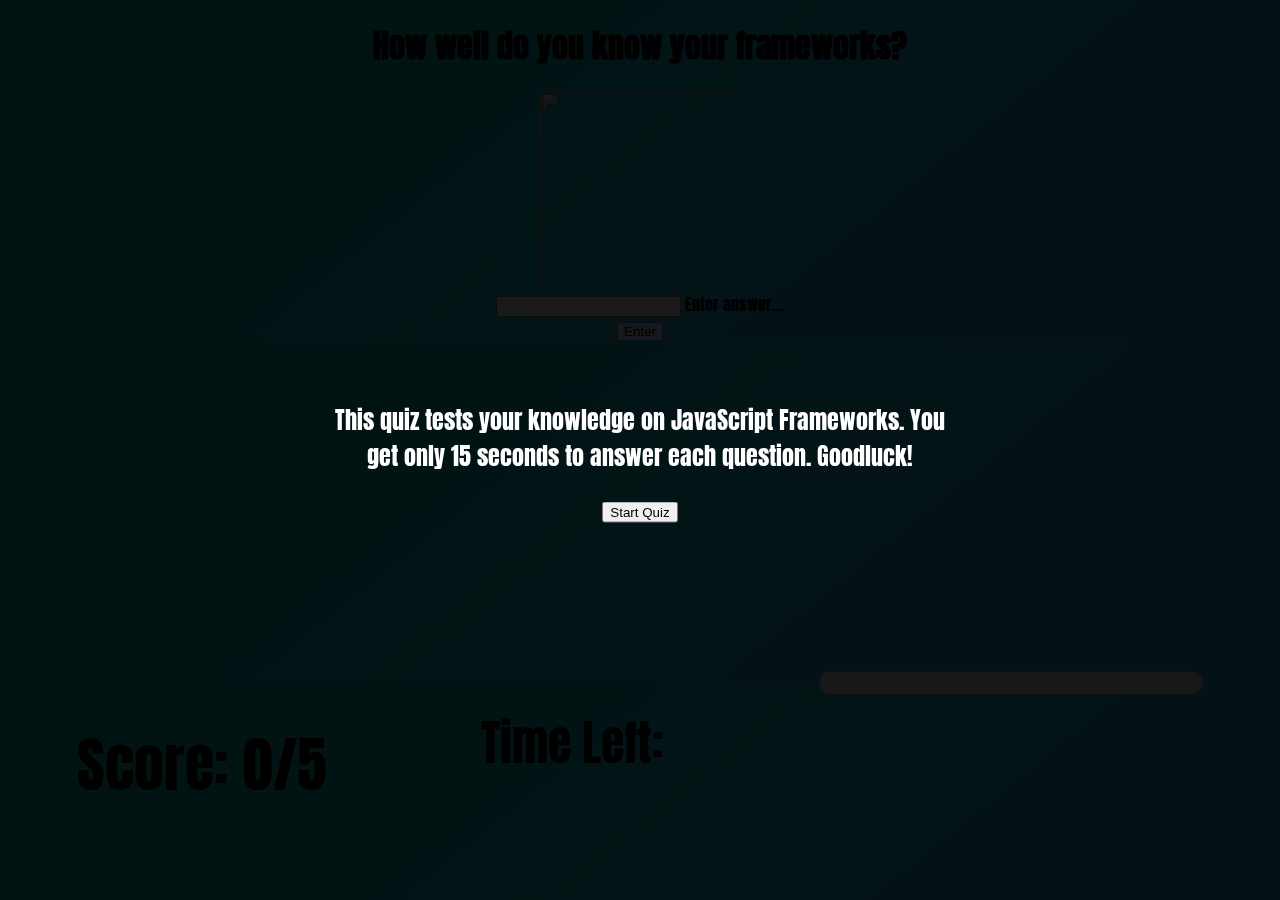
==== start/index.html @ f387e605 "Added a Summary" ====
<!doctype html>
<html amp lang="en">

<head>
	<meta charset="utf-8">
	<title>Guess the Framework</title>
	<meta name="viewport" content="width=device-width,minimum-scale=1,initial-scale=1">
	<link href="https://fonts.googleapis.com/css?family=Anton" rel="stylesheet">
	<link rel="stylesheet" href="https://fonts.googleapis.com/icon?family=Material+Icons">
	<link rel="stylesheet" href="https://code.getmdl.io/1.3.0/material.indigo-pink.min.css">
	<script defer src="https://code.getmdl.io/1.3.0/material.min.js"></script>
	<link rel="stylesheet" type="text/css" href="styles/style.css">
</head>

<body>
	<div class="container">
		<h1>How well do you know your frameworks?</h1>
		<img id="logo" src="">
		<div>
			<div class="mdl-textfield mdl-js-textfield mdl-textfield--floating-label">
				<input class="mdl-textfield__input" type="text" id="answer">
				<label class="mdl-textfield__label" for="answer">Enter answer...</label>
			</div>
			<button class="mdl-button mdl-js-button mdl-button--primary" onclick="checkAnswer()">
				Enter
			</button>
		</div>
		<div class="game-info">
			<p class="score">Score:
				<span id="userScore">0</span>/5</p>
			<!--<p class="timer">Time left: <span id="timer">15</span></p>-->
			<p class="timer">Time Left:</p>
			<progress value="0" max="15" id="progressBar" style="height: 48px; width: 30%;"></progress>
		</div>

		<div id="game-intro" onclick="off()">
			<div id="game-intro-text">
				<p>This quiz tests your knowledge on JavaScript Frameworks. You get only 15 seconds to answer each question. Goodluck!</p>
				<button class="mdl-button mdl-js-button mdl-button--raised mdl-button--accent" onclick="off()">Start Quiz</button>
			</div>
		</div>

		<div id="game-summary" onclick="removeSummary()">
			<div id="game-summary-text">
				<p>Blimey! Thank you for taking this quiz. You scored
					<span id="totalScore">0</span> out of 5.</p>
				<button class="mdl-button mdl-js-button mdl-button--raised mdl-button--accent" onclick="removeSummary()">Try Again</button>
			</div>
		</div>

	</div>

	<script type="text/javascript" src="scripts/main.js"></script>
</body>

</html>
---- start/styles/style.css ----
body {
	margin: 0;
	padding: 0;
	font-family: 'Anton', sans-serif;
	background: linear-gradient(141deg, #0fb8ad 0%, #1fc8db 51%, #2cb5e8 75%);
}
.container {
	display: flex;
	flex-direction: column;
	align-items: center;
	justify-content: center;
	text-align: center;
	margin-left: auto;
	margin-right: auto;
	width: 60%;
}
img {
	width: 200px;
	height: 200px;
}
.game-info {
	width: 100%;
	display: flex;
	align-items: flex-start;
	justify-content: space-around;
	position: fixed;
	bottom: 0;
	margin-bottom: 30px;
}
.score {
	text-align: left;
	font-size: 60px;
}
.timer {
	text-align: right;
	font-size: 48px;
}
.mdl-button--primary {
	border: 1px solid #536DFE;
}
#game-intro {
	position: fixed;

	width: 100%;
	height: 100%;
	top: 0;
	left: 0;
	right: 0;
	bottom: 0;
	background-color: rgba(0,0,0,0.9);
	z-index: 2;
	cursor: pointer;
}
#game-intro-text {
	position: absolute;
	top: 50%;
	left: 50%;
	color: #fff;
	transform: translate(-50%, -50%);
	-ms-transform: translate(-50%, -50%);
}
#game-intro-text p {
	font-size: 24px;
	text-align: center;
}

#game-design-text button {
	width: 100%;
}

#game-summary {
	position: fixed;
	width: 100%;
	height: 100%;
	top: 0;
	left: 0;
	right: 0;
	bottom: 0;
	background-color: rgba(0,0,0,0.9);
	z-index: 2;
	cursor: pointer;
	display: none;
}
#game-summary-text {
	position: absolute;
	top: 50%;
	left: 50%;
	color: #fff;
	transform: translate(-50%, -50%);
	-ms-transform: translate(-50%, -50%);
}
#game-summary-text p {
	font-size: 24px;
	text-align: center;
}

#game-summary-text button {
	width: 100%;
}
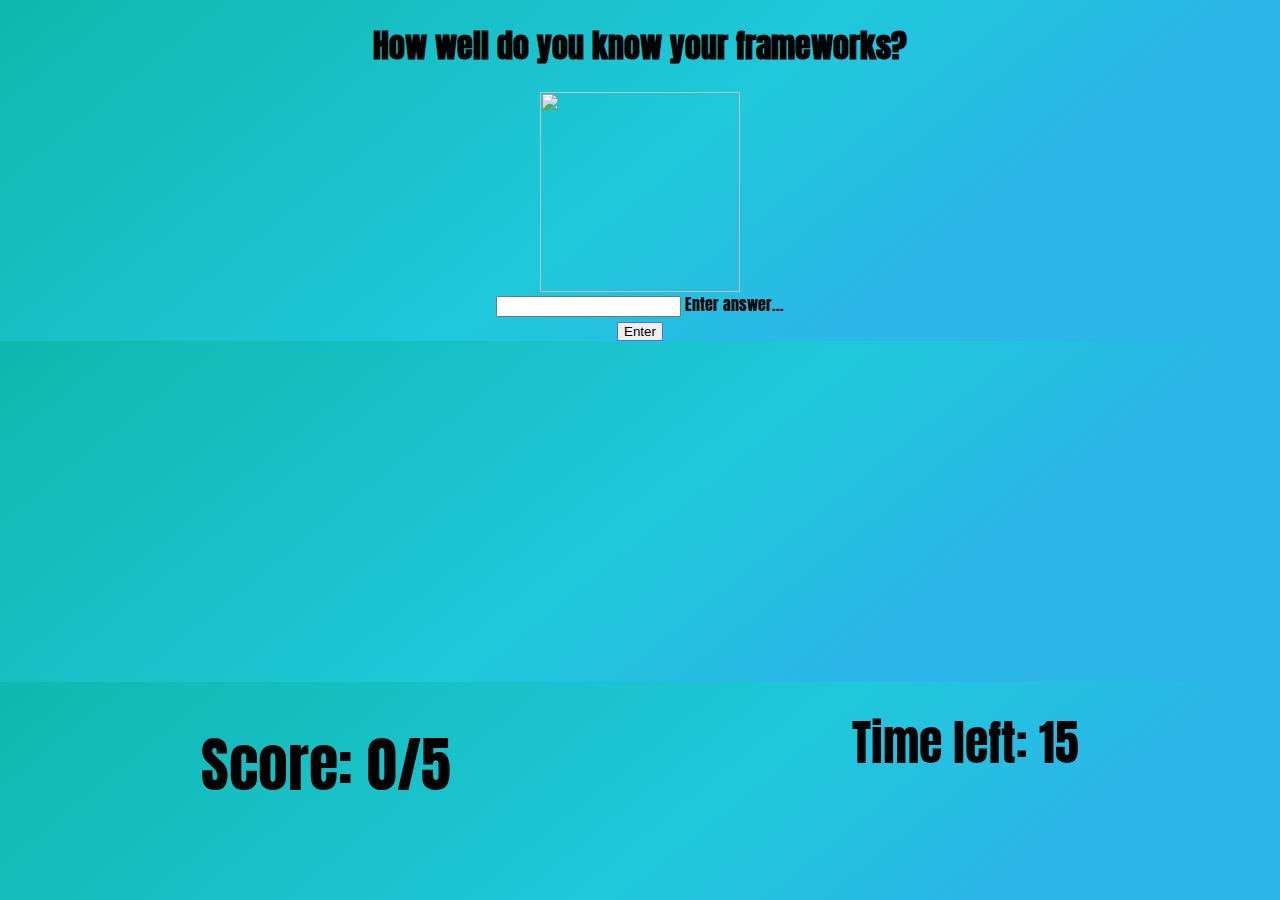
==== commit 6e29c3cc: "Merge pull request #7 from kelvingobo/revert-2-acodeaholic-solution" ====
--- a/start/index.html
+++ b/start/index.html
@@ -1,56 +1,34 @@
 <!doctype html>
 <html amp lang="en">
+  <head>
+    <meta charset="utf-8">
+    <title>Guess the Framework</title>
+    <meta name="viewport" content="width=device-width,minimum-scale=1,initial-scale=1">
+    <link href="https://fonts.googleapis.com/css?family=Anton" rel="stylesheet">
+    <link rel="stylesheet" href="https://fonts.googleapis.com/icon?family=Material+Icons">
+		<link rel="stylesheet" href="https://code.getmdl.io/1.3.0/material.indigo-pink.min.css">
+		<script defer src="https://code.getmdl.io/1.3.0/material.min.js"></script>
+    <link rel="stylesheet" type="text/css" href="styles/style.css">
+  </head>
+  <body>
+  	<div class="container">
+  		<h1>How well do you know your frameworks?</h1>
+  		<img id="logo" src="">
+			<div>
+		    <div class="mdl-textfield mdl-js-textfield mdl-textfield--floating-label">
+			    <input class="mdl-textfield__input" type="text" id="answer">
+			    <label class="mdl-textfield__label" for="answer">Enter answer...</label>
+			  </div>
+				<button class="mdl-button mdl-js-button mdl-button--primary" onclick="checkAnswer()">
+				  Enter
+				</button>
+		  </div>
+		  <div class="game-info">
+		  	<p class="score">Score: <span id="userScore">0</span>/5</p>
+		  	<p class="timer">Time left: <span id="timer">15</span></p>
+		  </div>
+  	</div>
 
-<head>
-	<meta charset="utf-8">
-	<title>Guess the Framework</title>
-	<meta name="viewport" content="width=device-width,minimum-scale=1,initial-scale=1">
-	<link href="https://fonts.googleapis.com/css?family=Anton" rel="stylesheet">
-	<link rel="stylesheet" href="https://fonts.googleapis.com/icon?family=Material+Icons">
-	<link rel="stylesheet" href="https://code.getmdl.io/1.3.0/material.indigo-pink.min.css">
-	<script defer src="https://code.getmdl.io/1.3.0/material.min.js"></script>
-	<link rel="stylesheet" type="text/css" href="styles/style.css">
-</head>
-
-<body>
-	<div class="container">
-		<h1>How well do you know your frameworks?</h1>
-		<img id="logo" src="">
-		<div>
-			<div class="mdl-textfield mdl-js-textfield mdl-textfield--floating-label">
-				<input class="mdl-textfield__input" type="text" id="answer">
-				<label class="mdl-textfield__label" for="answer">Enter answer...</label>
-			</div>
-			<button class="mdl-button mdl-js-button mdl-button--primary" onclick="checkAnswer()">
-				Enter
-			</button>
-		</div>
-		<div class="game-info">
-			<p class="score">Score:
-				<span id="userScore">0</span>/5</p>
-			<!--<p class="timer">Time left: <span id="timer">15</span></p>-->
-			<p class="timer">Time Left:</p>
-			<progress value="0" max="15" id="progressBar" style="height: 48px; width: 30%;"></progress>
-		</div>
-
-		<div id="game-intro" onclick="off()">
-			<div id="game-intro-text">
-				<p>This quiz tests your knowledge on JavaScript Frameworks. You get only 15 seconds to answer each question. Goodluck!</p>
-				<button class="mdl-button mdl-js-button mdl-button--raised mdl-button--accent" onclick="off()">Start Quiz</button>
-			</div>
-		</div>
-
-		<div id="game-summary" onclick="removeSummary()">
-			<div id="game-summary-text">
-				<p>Blimey! Thank you for taking this quiz. You scored
-					<span id="totalScore">0</span> out of 5.</p>
-				<button class="mdl-button mdl-js-button mdl-button--raised mdl-button--accent" onclick="removeSummary()">Try Again</button>
-			</div>
-		</div>
-
-	</div>
-
-	<script type="text/javascript" src="scripts/main.js"></script>
-</body>
-
+  	<script type="text/javascript" src="scripts/main.js"></script>
+  </body>
 </html>--- a/start/styles/style.css
+++ b/start/styles/style.css
@@ -37,63 +37,4 @@
 }
 .mdl-button--primary {
 	border: 1px solid #536DFE;
-}
-#game-intro {
-	position: fixed;
-
-	width: 100%;
-	height: 100%;
-	top: 0;
-	left: 0;
-	right: 0;
-	bottom: 0;
-	background-color: rgba(0,0,0,0.9);
-	z-index: 2;
-	cursor: pointer;
-}
-#game-intro-text {
-	position: absolute;
-	top: 50%;
-	left: 50%;
-	color: #fff;
-	transform: translate(-50%, -50%);
-	-ms-transform: translate(-50%, -50%);
-}
-#game-intro-text p {
-	font-size: 24px;
-	text-align: center;
-}
-
-#game-design-text button {
-	width: 100%;
-}
-
-#game-summary {
-	position: fixed;
-	width: 100%;
-	height: 100%;
-	top: 0;
-	left: 0;
-	right: 0;
-	bottom: 0;
-	background-color: rgba(0,0,0,0.9);
-	z-index: 2;
-	cursor: pointer;
-	display: none;
-}
-#game-summary-text {
-	position: absolute;
-	top: 50%;
-	left: 50%;
-	color: #fff;
-	transform: translate(-50%, -50%);
-	-ms-transform: translate(-50%, -50%);
-}
-#game-summary-text p {
-	font-size: 24px;
-	text-align: center;
-}
-
-#game-summary-text button {
-	width: 100%;
 }